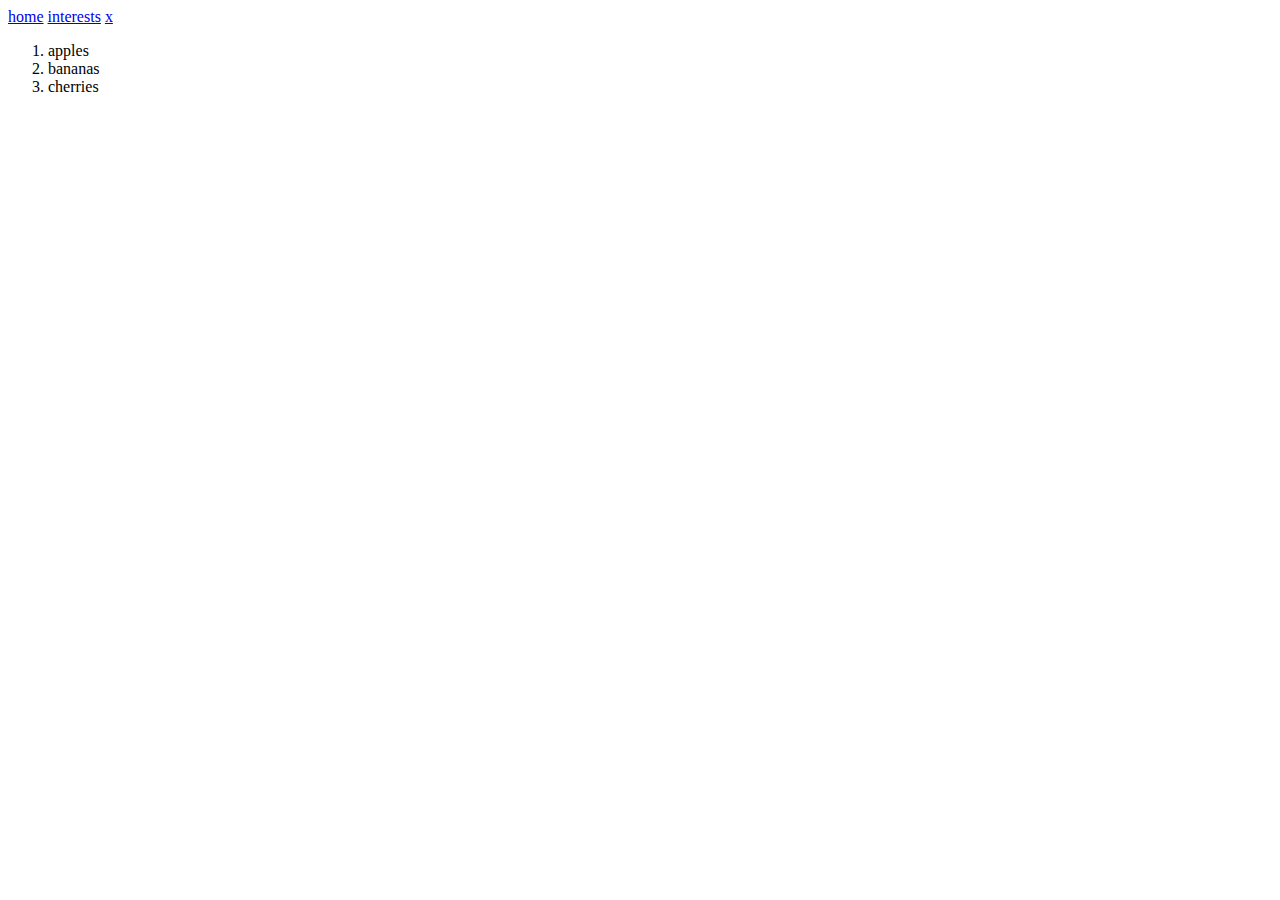
==== page1.html @ 41cf0a02 "Add files via upload" ====
<html>
    <head>

    </head>

    <body>
        <a href="index.html">home</a>
        <a href="page1.html">interests</a>
        <a href="page2.html">x</a>
        <br>
        <ol>
            <li>apples</li>
            <li>bananas</li>
            <li>cherries</li>
        </ol>

    </body>
</html>
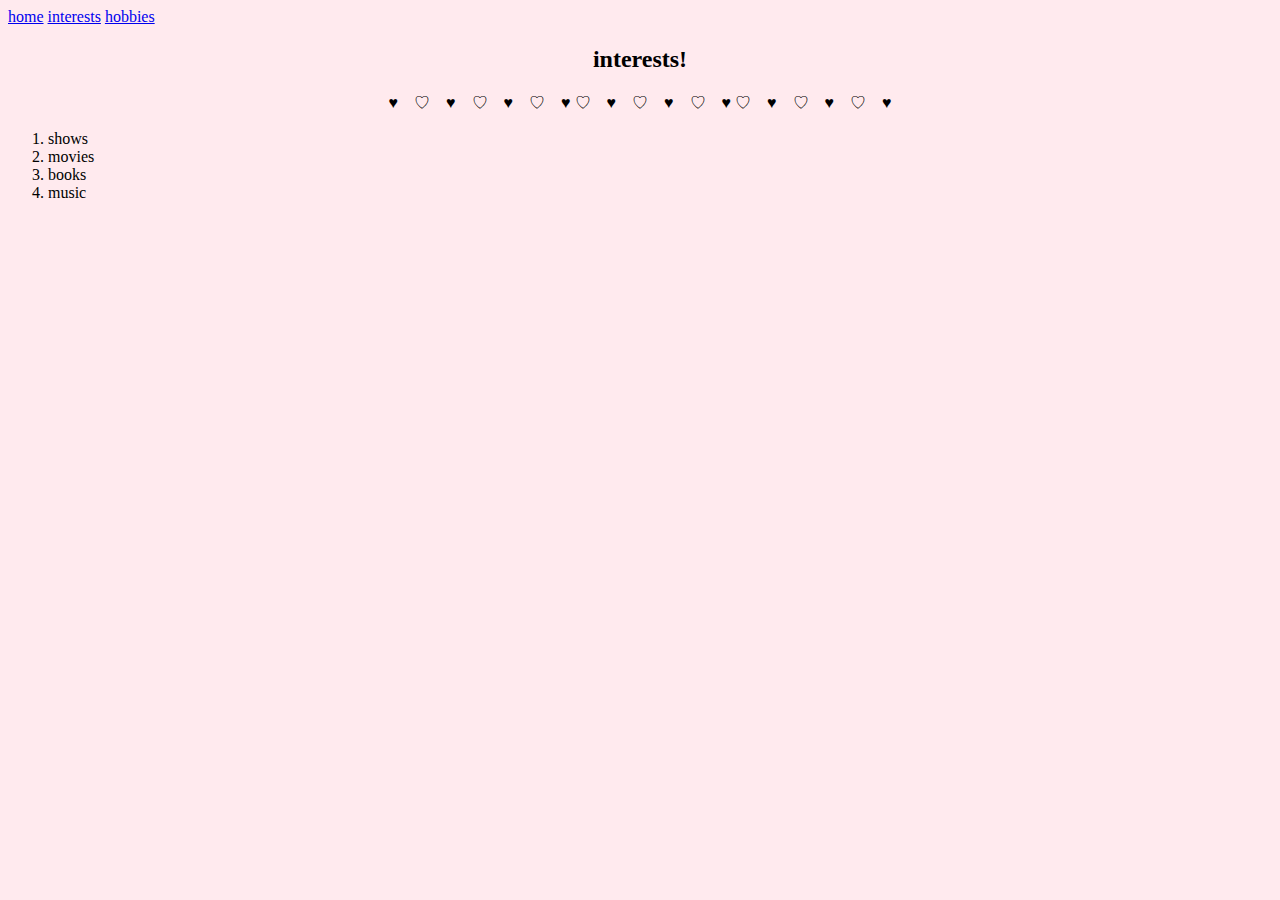
==== commit 722c7673: "Add files via upload" ====
--- a/page1.html
+++ b/page1.html
@@ -2,16 +2,30 @@
     <head>
 
     </head>
+    <style>
+		p {
+			text-align: center;
+		}
+        h2 {
+			text-align: center;
+		}
+		body {
+			background-color: rgba(255, 231, 235, 0.87);
+		}
+	</style>
 
     <body>
         <a href="index.html">home</a>
         <a href="page1.html">interests</a>
-        <a href="page2.html">x</a>
+        <a href="page2.html">hobbies</a>
         <br>
+        <h2>interests!</h2>
+        <p>♥　♡　♥　♡　♥　♡　♥  ♡　♥　♡　♥　♡　♥ ♡　♥　♡　♥　♡　♥</p>
         <ol>
-            <li>apples</li>
-            <li>bananas</li>
-            <li>cherries</li>
+            <li>shows</li>
+            <li>movies</li>
+            <li>books</li>
+            <li>music</li>
         </ol>
 
     </body>
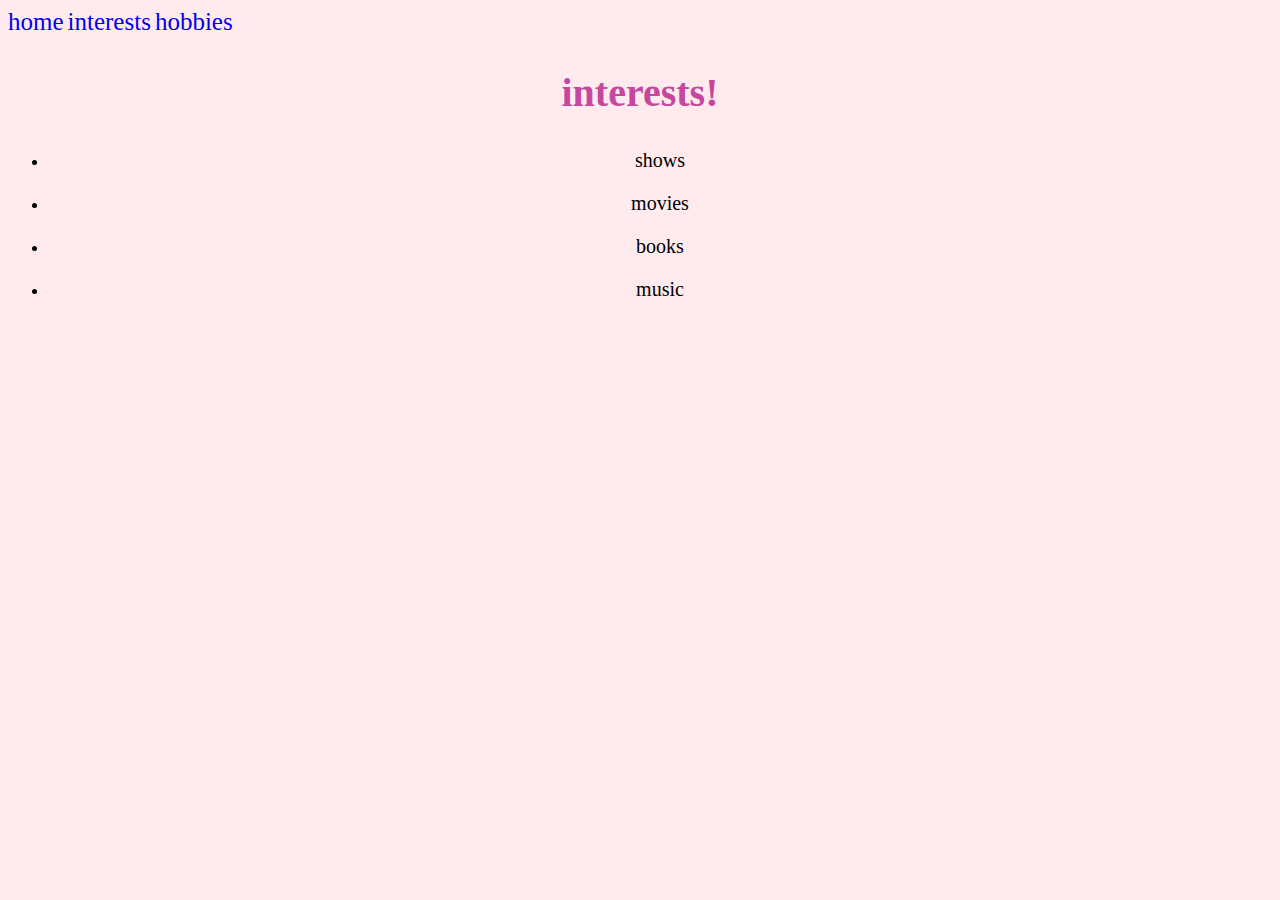
==== commit 39386dbe: "Add files via upload" ====
--- a/page1.html
+++ b/page1.html
@@ -1,18 +1,34 @@
 <html>
     <head>
+        <style>
+			h1 {
+				text-align: center;
+				color: rgb(238, 140, 194);
+				font-size: 50px;
+			}
+			h2 {
+				text-align: center;
+				color: rgb(197, 72, 158);
+				font-size: 40px;
+			}
+			body {
+				background-color: rgba(255, 231, 235, 0.87);
+			}
+			a {
+				text-decoration: none;
+				font-size: 25px;
+				align-items: center;
+            }
+            p {
+                text-align: center;
+                font-size: 30px;
+            }
+			li {
+				text-align: center;
+			}
+		</style>
 
     </head>
-    <style>
-		p {
-			text-align: center;
-		}
-        h2 {
-			text-align: center;
-		}
-		body {
-			background-color: rgba(255, 231, 235, 0.87);
-		}
-	</style>
 
     <body>
         <a href="index.html">home</a>
@@ -20,13 +36,12 @@
         <a href="page2.html">hobbies</a>
         <br>
         <h2>interests!</h2>
-        <p>♥　♡　♥　♡　♥　♡　♥  ♡　♥　♡　♥　♡　♥ ♡　♥　♡　♥　♡　♥</p>
-        <ol>
-            <li>shows</li>
-            <li>movies</li>
-            <li>books</li>
-            <li>music</li>
-        </ol>
+        <ul>
+            <li><p style="font-size: 20px">shows</p></li>
+            <li><p style="font-size: 20px">movies</p></li>
+            <li><p style="font-size: 20px">books</p></li>
+            <li><p style="font-size: 20px">music</p></li>
+        </ul>
 
     </body>
 </html>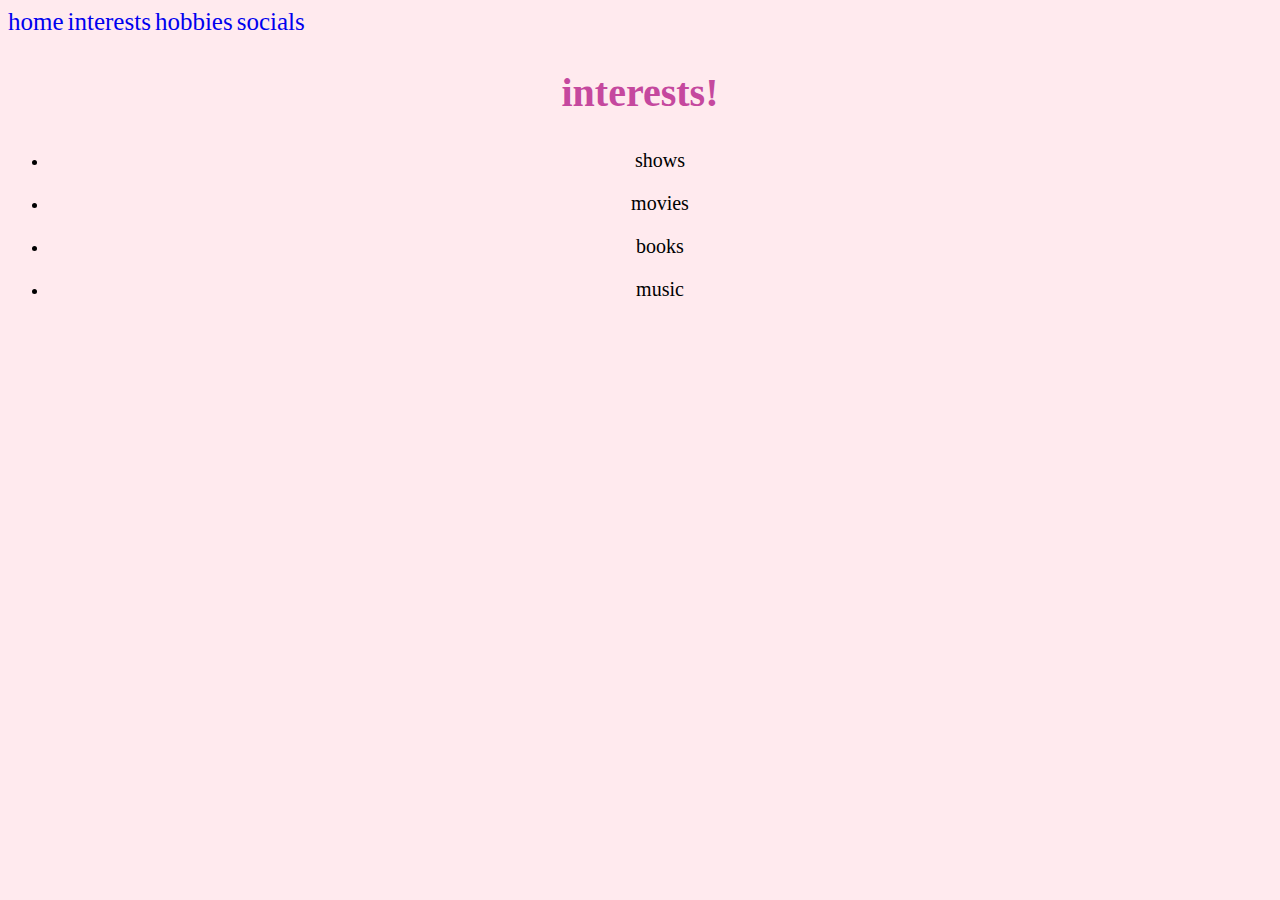
==== commit 94ff1fbd: "Add files via upload" ====
--- a/page1.html
+++ b/page1.html
@@ -34,6 +34,7 @@
         <a href="index.html">home</a>
         <a href="page1.html">interests</a>
         <a href="page2.html">hobbies</a>
+        <a href="page3.html">socials</a>
         <br>
         <h2>interests!</h2>
         <ul>
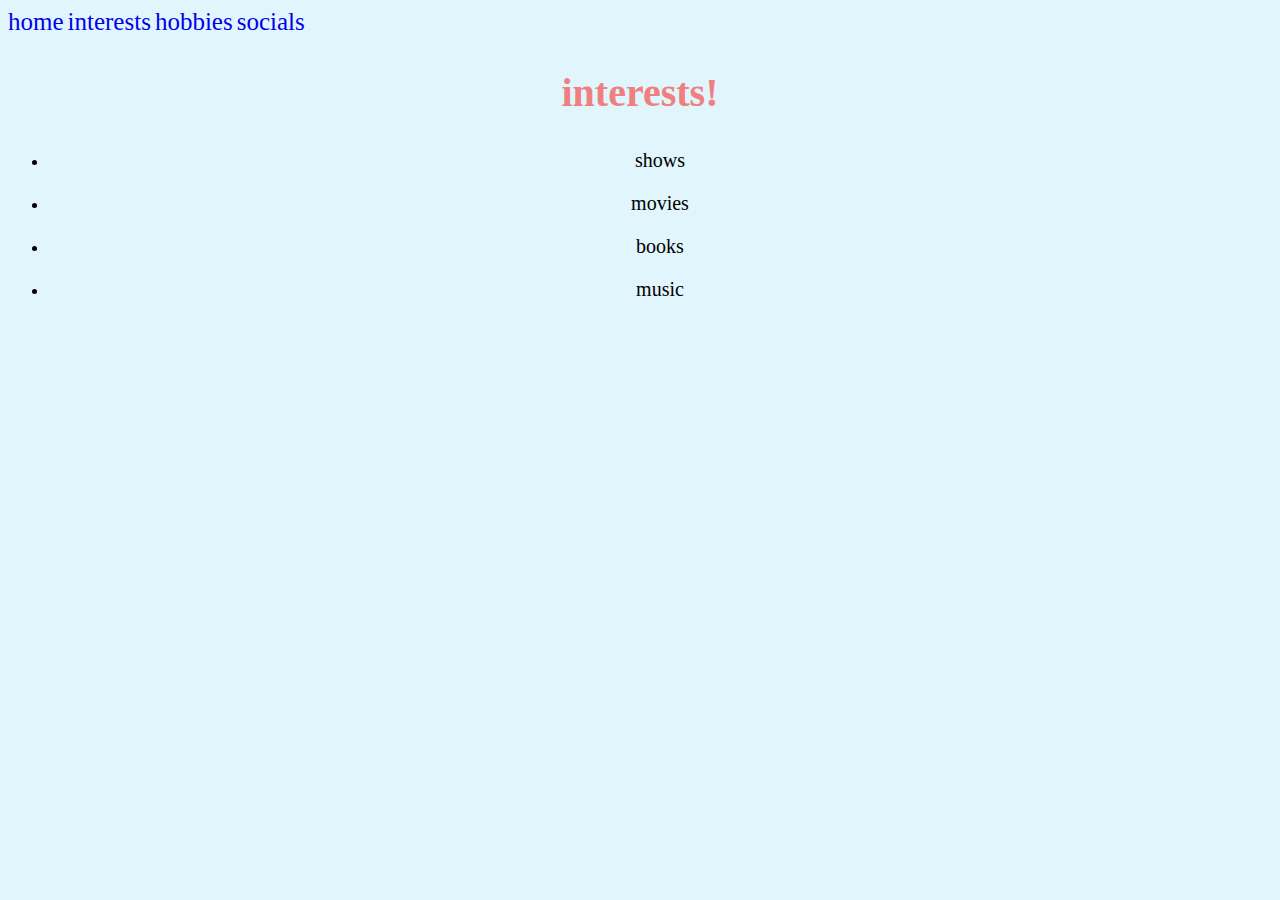
==== commit 208d0704: "Add files via upload" ====
--- a/page1.html
+++ b/page1.html
@@ -1,32 +1,6 @@
 <html>
     <head>
-        <style>
-			h1 {
-				text-align: center;
-				color: rgb(238, 140, 194);
-				font-size: 50px;
-			}
-			h2 {
-				text-align: center;
-				color: rgb(197, 72, 158);
-				font-size: 40px;
-			}
-			body {
-				background-color: rgba(255, 231, 235, 0.87);
-			}
-			a {
-				text-decoration: none;
-				font-size: 25px;
-				align-items: center;
-            }
-            p {
-                text-align: center;
-                font-size: 30px;
-            }
-			li {
-				text-align: center;
-			}
-		</style>
+        <link rel="stylesheet"href="myStyle.css">
 
     </head>
 
--- a/myStyle.css
+++ b/myStyle.css
@@ -0,0 +1,30 @@
+h1 {
+    text-align: center;
+    color: rgb(253, 173, 173);
+    font-size: 50px;
+    font-family: 'Cambria'
+}
+h2 {
+    text-align: center;
+    color: lightcoral;
+    font-size: 40px;
+    font-family: 'Georgia'
+}
+body {
+    background-color: rgb(224, 245, 252);
+}
+a {
+    text-decoration: none;
+    font-size: 25px;
+    align-items: center;
+}
+a:hover {
+    color:lightcoral
+}
+p {
+    text-align: center;
+    font-size: 30px;
+}
+li {
+    text-align: center;
+}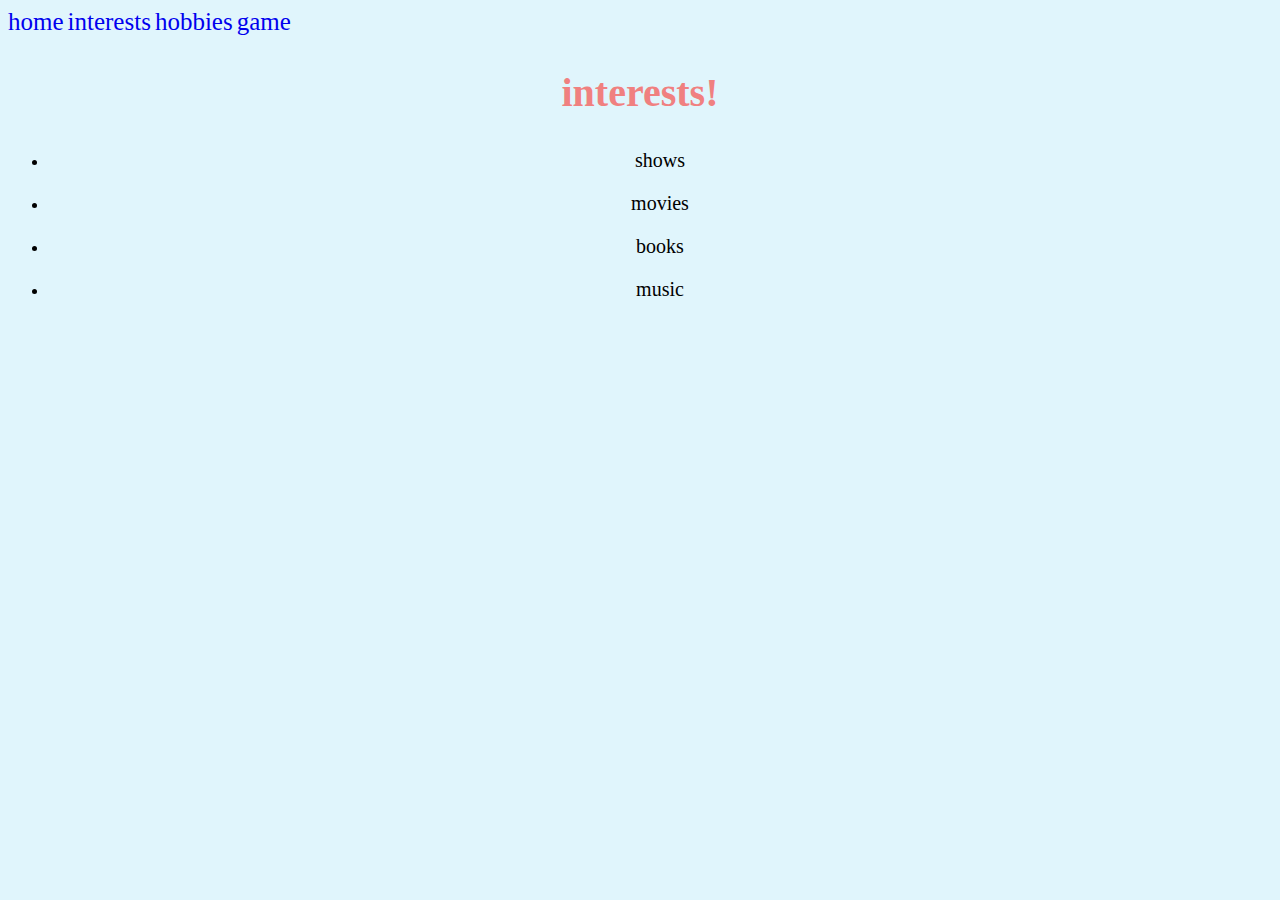
==== commit 22113bbd: "Add files via upload" ====
--- a/page1.html
+++ b/page1.html
@@ -8,7 +8,7 @@
         <a href="index.html">home</a>
         <a href="page1.html">interests</a>
         <a href="page2.html">hobbies</a>
-        <a href="page3.html">socials</a>
+        <a href="page3.html">game</a>
         <br>
         <h2>interests!</h2>
         <ul>
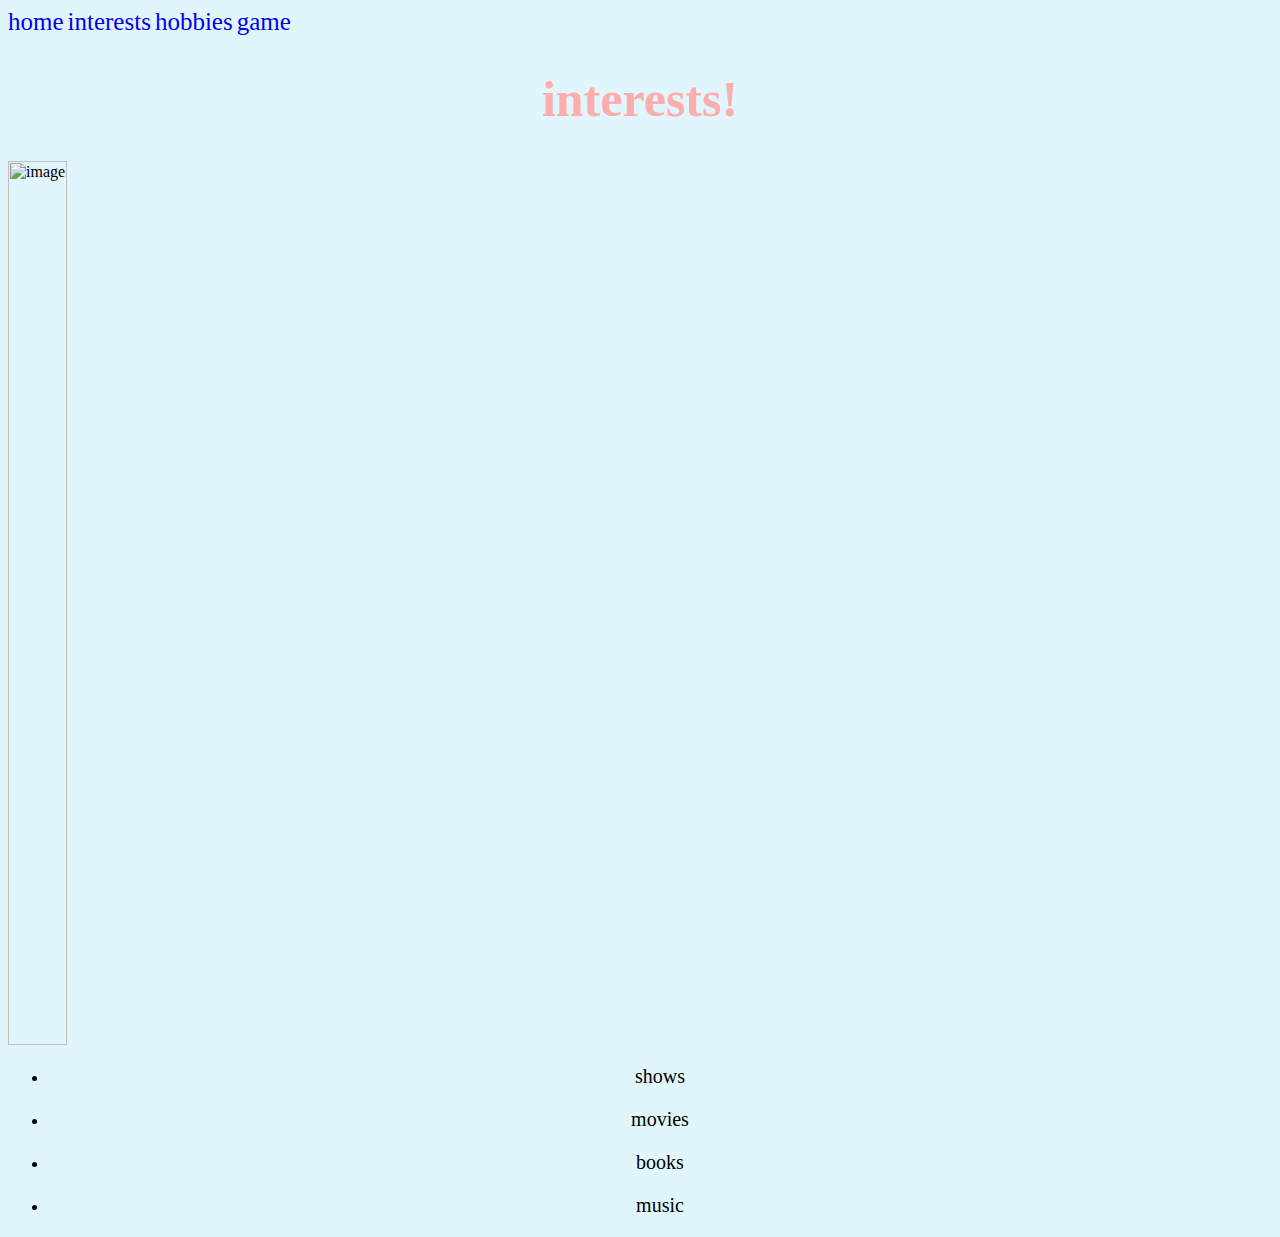
==== commit eec9dba4: "Add files via upload" ====
--- a/page1.html
+++ b/page1.html
@@ -1,7 +1,39 @@
 <html>
     <head>
         <link rel="stylesheet"href="myStyle.css">
+<style>
+    .image-container {
+  position: relative;
+  display: inline-block;
+}
 
+.image-container::after {
+  content: "";
+  position: absolute;
+  top: 0;
+  left: 0;
+  width: 100%;
+  height: 100%;
+  background-color: rgba(0, 0, 0, 0.5); /* Adjust the opacity value (0.5 in this case) to your preference */
+  opacity: 0;
+  transition: opacity 0.3s ease;
+  pointer-events: none;
+}
+
+.image-container:hover::after {
+  opacity: 1;
+}
+
+.image-container img {
+  display: block;
+  width: 100%;
+  height: auto;
+}
+img {
+  width: 20px; 
+  height: auto; 
+}
+</style>
     </head>
 
     <body>
@@ -10,7 +42,10 @@
         <a href="page2.html">hobbies</a>
         <a href="page3.html">game</a>
         <br>
-        <h2>interests!</h2>
+        <h1>interests!</h1>
+        <div class="image-container">
+            <img src="instagram.jpg" alt="image" class="small-image">
+          </div>
         <ul>
             <li><p style="font-size: 20px">shows</p></li>
             <li><p style="font-size: 20px">movies</p></li>
